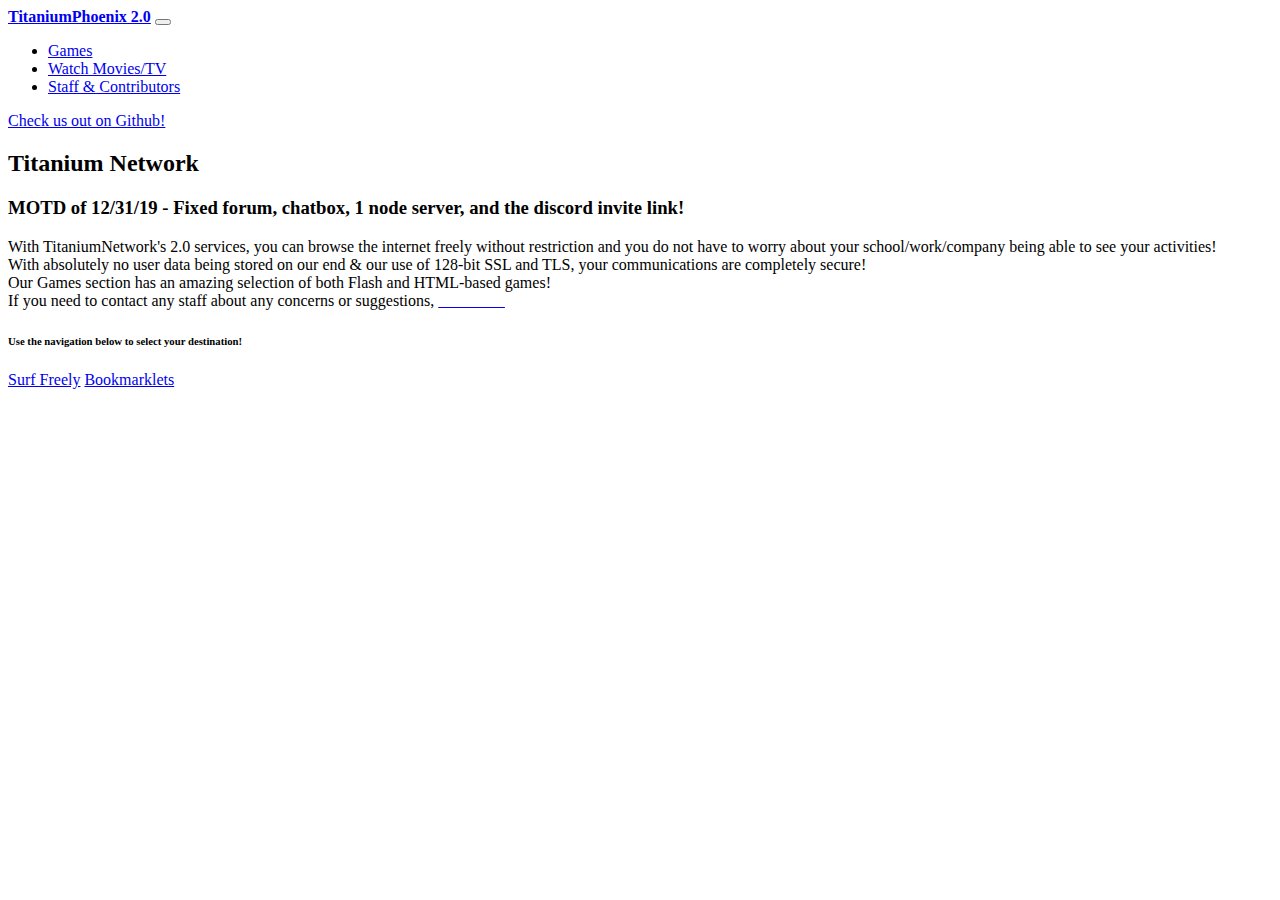
==== index.html @ dd0b7377 "Update index.html" ====
<html class="full-height" lang="en-US">
  <head>
    <title>Titanium Network 2.0</title>
    <link rel="icon" href="./img/logo.png">
    <meta charset="UTF-8">
    <meta name="description" content="TitaniumNetwork 2.0 creates the highest quality open-source web proxies. We also have an extensive arcade and are community-driven.">
    <meta name="author" content="Titanium Network 2.0">
    <meta name="viewport" content="width=device-width, initial-scale=1.0">
    <link href="./css/bootstrap.min.css" rel="stylesheet">
    <link href="./css/transitions.css" rel="stylesheet">
    <link href="./css/primary.css" rel="stylesheet">
    <script src="js/main.js"></script>
    <script src="js/analytics.js"></script>
  </head>
  <body id="top">
<!-- Navbar-->
      <nav class="navbar white-text navbar-expand-lg navbar-dark fixed-top" id="navbar">
        <div class="container"><a class="navbar-brand" href="index.html"><strong>TitaniumPhoenix 2.0</strong></a>
          <button class="navbar-toggler" type="button" data-toggle="collapse" data-target="#navbarContent" aria-controls="navbarContent" aria-expanded="false" aria-label="Toggle navigation"><span class="navbar-toggler-icon"></span></button>
          <div class="collapse navbar-collapse" id="navbarContent">
            <ul class="navbar-nav ml-auto">
              <li class="nav-item"><a class="nav-link waves-effect waves-light" href="./selection3.html">Games</a></li>
              <li class="nav-item"><a class="nav-link waves-effect waves-light" href="./selection2.html">Watch Movies/TV</a></li>
              <li class="nav-item"><a class="nav-link waves-effect waves-light" href="./contributors.html">Staff & Contributors</a></li></ul>
            <a class="btn btn-primary btn-rounded my-0 waves-effect waves-light" href="https://https://github.com/jkalter11" target="_blank">Check us out on Github!</a>
          </div>
        </div>
      </nav>
      <header>
        <section class="animated fadeIn view hm-gradient intro" id="intro">
        <div class="full-bg-img d-flex align-items-center">
          <div class="container">
            <div class="row">
              <div class "wow white-text" style="visibility:visible">
                <h2 class="h2-responsive font-bold mt-sm-2">Titanium Network</h2>
                <h3 class="h3-responsive font-bold mt-sm-3">MOTD of 12/31/19 - Fixed forum, chatbox, 1 node server, and the discord invite link!</div>
                <div class="h6">With TitaniumNetwork's 2.0 services, you can browse the internet freely without restriction and you do not have to worry about your school/work/company being able to see your activities!</div>
                <div class="h6">With absolutely no user data being stored on our end & our use of 128-bit SSL and TLS, your communications are completely secure!</div>
                <div class="h6">Our Games section has an amazing selection of both Flash and HTML-based games!</div>
                <div class="h6">If you need to contact any staff about any concerns or suggestions, <a href="contact.html"><font color="white">click here.</font></a></div>
                <h6 class="h6">Use the navigation below to select your destination!</h6>
              </div>
              <div class="wow" style="visibility: visible;">
                <a class="btn btn-outline-white waves-effect waves-light" href="selection.html">Surf Freely</a>
                <a class="btn btn-outline-white waves-effect waves-light" href="bookmarklets.html">Bookmarklets</a>

              </div>
            </div>
          </div>
        </div>
      </section>
    </header>
  </body>
</html>
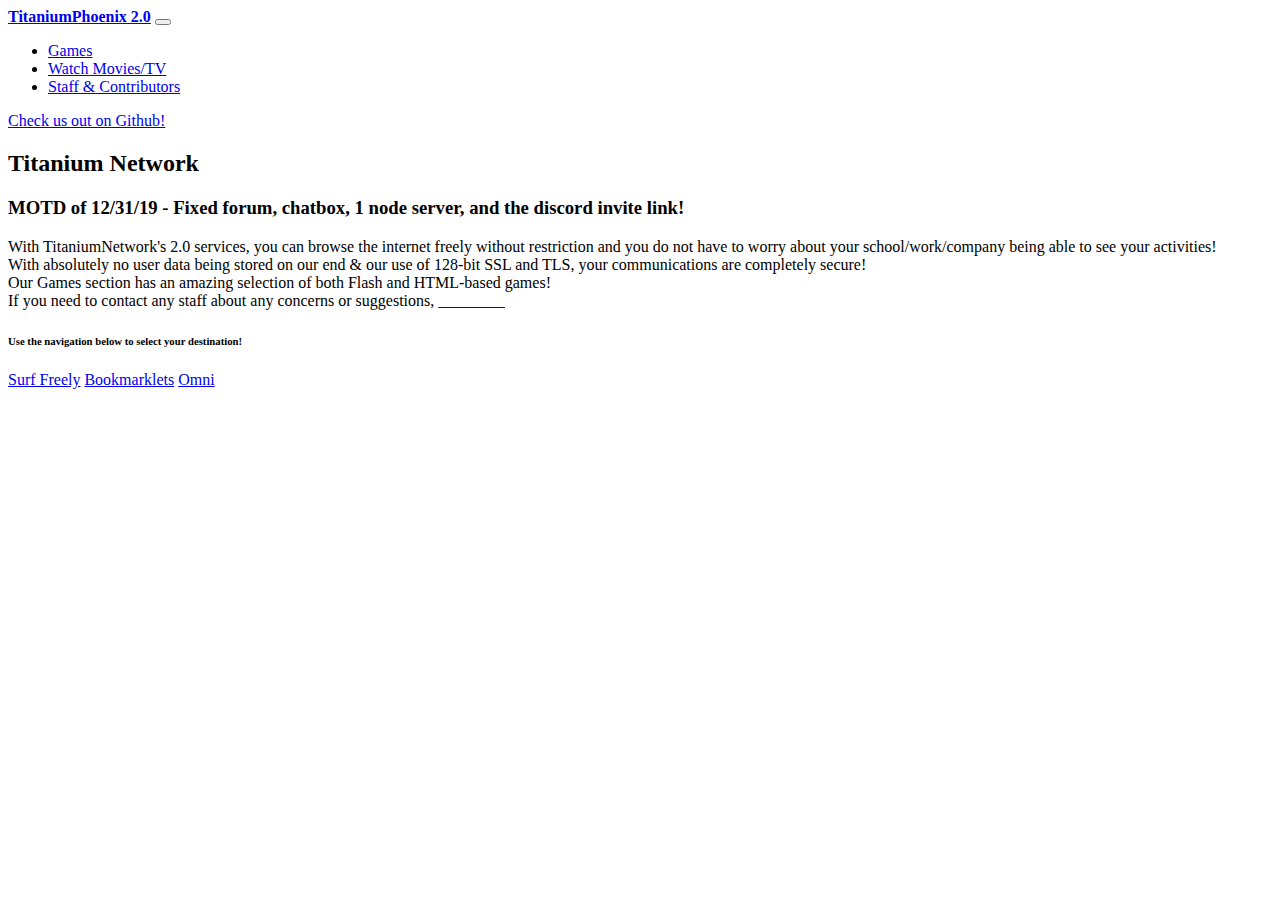
==== commit 4d918bcf: "Update index.html" ====
--- a/index.html
+++ b/index.html
@@ -43,6 +43,7 @@
               <div class="wow" style="visibility: visible;">
                 <a class="btn btn-outline-white waves-effect waves-light" href="selection.html">Surf Freely</a>
                 <a class="btn btn-outline-white waves-effect waves-light" href="bookmarklets.html">Bookmarklets</a>
+                <a class="btn btn-outline-white waves-effect waves-light" href="omni/index.html">Omni</a>
 
               </div>
             </div>
